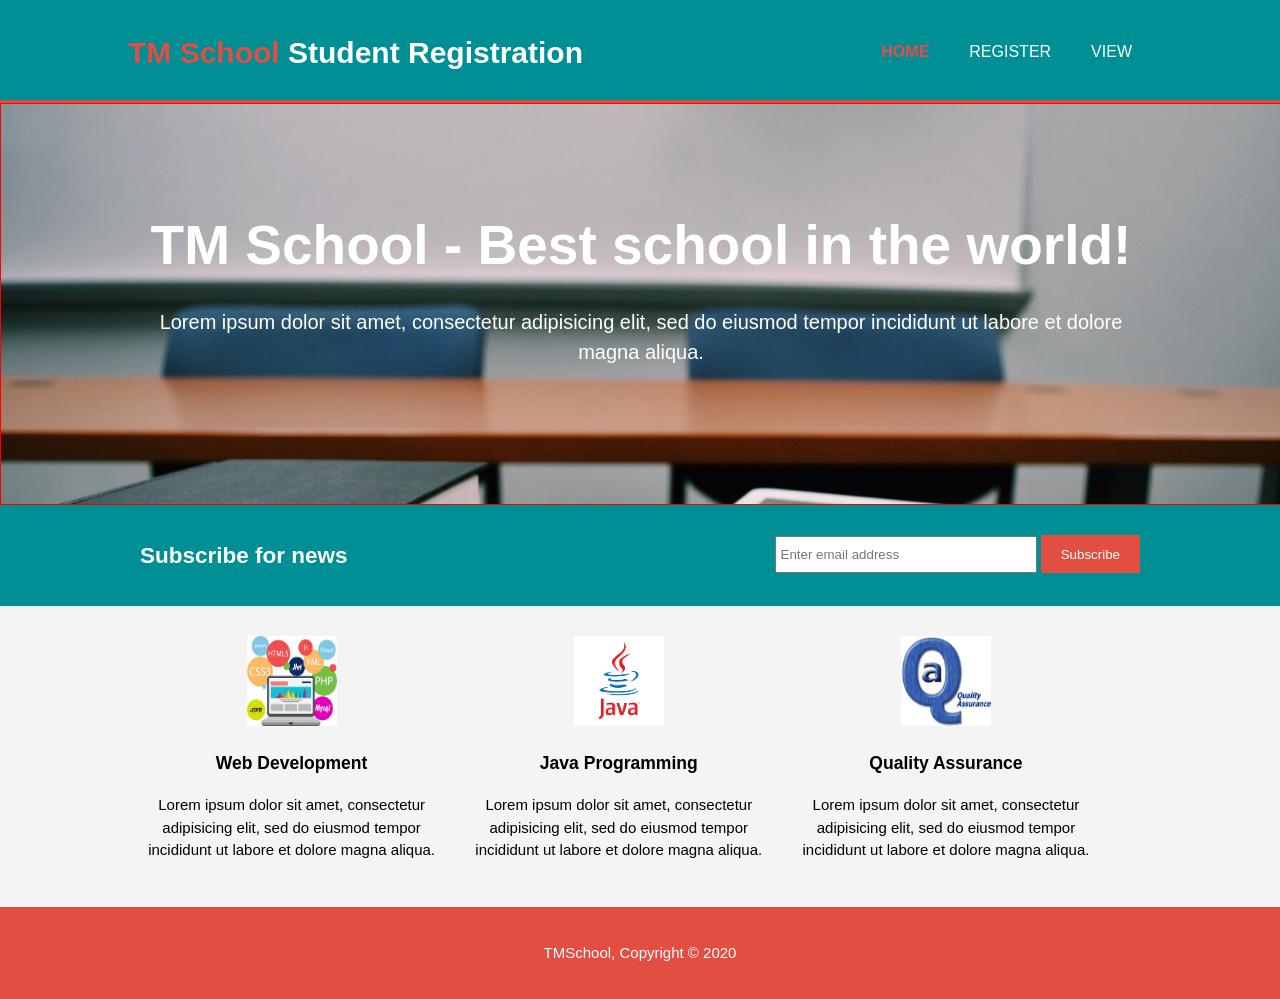
==== index.html @ 1359ba5c "Add files via upload" ====
<!DOCTYPE html>
<html>
  <head>
    <meta charset="utf-8">
    <meta name="viewport" content="width=device-width">
    <title>Student Registration System | Welcome</title>
    <link rel="stylesheet" href="./css/style.css">
  </head>
  <body>
    <header>
      <div class="container">
        <div id="brand">
          <h1><span class="clujschool"> TM School </span>Student Registration</h1>
        </div>
        <nav>
          <ul>
            <li class="actual"><a href="index.html">Home</a></li>
            <li><a href="register.html">Register</a></li>
            <li><a href="view.html">View</a></li>
          </ul>
        </nav>
      </div>
    </header>

    <section id="reclama">
      <div class="container">
        <h1>TM School - Best school in the world!</h1>
        <p>Lorem ipsum dolor sit amet, consectetur adipisicing elit, sed do eiusmod
            tempor incididunt ut labore et dolore magna aliqua.</p>
      </div>
    </section>

    <section id="subscribe">
      <div class="container">
        <h1>Subscribe for news</h1>
        <form>
          <input type="email" placeholder="Enter email address">
          <button type="submit" class="subscribebutton">Subscribe</button>
        </form>
      </div>
    </section>

    <section id="sectiuni">
      <div class="container">
        <div class="sectiune">
          <img src="./img/web_logo.jpg">
          <h3>Web Development</h3>
          <p>Lorem ipsum dolor sit amet, consectetur adipisicing elit, sed do eiusmod
            tempor incididunt ut labore et dolore magna aliqua.</p>
        </div>
        <div class="sectiune">
          <img src="./img/java_logo.png">
          <h3>Java Programming</h3>
          <p>Lorem ipsum dolor sit amet, consectetur adipisicing elit, sed do eiusmod
            tempor incididunt ut labore et dolore magna aliqua.</p>
        </div>
        <div class="sectiune">
          <img src="./img/qa_logo.jpg">
          <h3>Quality Assurance</h3>
          <p>Lorem ipsum dolor sit amet, consectetur adipisicing elit, sed do eiusmod
            tempor incididunt ut labore et dolore magna aliqua.</p>
        </div>
      </div>
    </section>

    <footer>
      <p>TMSchool, Copyright &copy; 2020</p>
    </footer>
  </body>
</html>
---- css/style.css ----
body{
  font: 15px/1.5 Arial, Helvetica,sans-serif;
  padding:0;
  margin:0;
  background-color:#f4f4f4;
}

.container{
  width:80%;
  margin:auto;
  overflow:hidden;
}

ul{
  margin:0;
  padding:0;
}

.subscribebutton{
  height:38px;
  background:#E24E42;
  border:0;
  padding-left: 20px;
  padding-right:20px;
  color:#ffffff;
}

.colorat{
  padding:15px;
  background:#008F95;
  color:#ffffff;
  margin-top:10px;
  margin-bottom:10px;
}

/************ Header **************/
header{
  background:#008F95;
  color:#ffffff;
  padding-top:30px;
  min-height:70px;
  border-bottom:#E24E42 3px solid;
}

header a{
  color:#ffffff;
  text-decoration:none;
  text-transform: uppercase;
  font-size:16px;
}

header li{
  float:left;
  display:inline;
  padding: 0 20px 0 20px;
}

header #brand{
  float:left;
}

header #brand h1{
  margin:0;
}

header nav{
  float:right;
  margin-top:10px;
}

header .clujschool, header .actual a{
  color:#E24E42;
  font-weight:bold;
}

header a:hover{
  color:#cccccc;
  font-weight:bold;
}

/************ ´Reclama **************/
#reclama{
  min-height:400px;
  width: 100%;
  height: 400px;
    background-image: url("../img/image.jpeg");
    background-size: cover;
   border: 1px solid red;
  text-align:center;
  color:#ffffff;
}

#reclama h1{
  margin-top:100px;
  font-size:55px;
  margin-bottom:10px;
}

#reclama p{
  font-size:20px;
}

/************ Subscription **************/
#subscribe{
  padding:15px;
  color:#ffffff;
  background:#008F95
}

#subscribe h1{
  float:left;
}

#subscribe form {
  float:right;
  margin-top:15px;
}

#subscribe input[type="email"]{
  padding:4px;
  height:25px;
  width:250px;
}

/*********** Sectiuni ***************/
#sectiuni{
  margin-top:20px;
}

#sectiuni .sectiune{
  float:left;
  text-align: center;
  width:30%;
  padding:10px;
}

#sectiuni .sectiune img{
  width:90px;
  height: 90px;
}

/* Sidebar */
aside#sidebar{
  float:right;
  width:30%;
  margin-top:10px;
}

aside#sidebar .quote input, aside#sidebar .quote textarea{
  width:90%;
  padding:5px;
}

/******** Articol ***************/
article#articol{
  float:left;
  width:65%;
}

/********** Cursuri ************/
ul#cursuri li{
  list-style: none;
  padding:20px;
  border: #cccccc solid 1px;
  margin-bottom:5px;
  background:#e6e6e6;
}

footer{
  padding:20px;
  margin-top:20px;
  color:#ffffff;
  background-color:#E24E42;
  text-align: center;
}

/* Media Queries */
/*@media(max-width: 768px){
  header #branding,
  header nav,
  header nav li,
  #newsletter h1,
  #newsletter form,
  #boxes .box,
  article#main-col,
  aside#sidebar{
    float:none;
    text-align:center;
    width:100%;
  } 

  header{
    padding-bottom:20px;
  }

  #showcase h1{
    margin-top:40px;
  }

  #newsletter button, .quote button{
    display:block;
    width:100%;
  }

  #newsletter form input[type="email"], .quote input, .quote textarea{
    width:100%;
    margin-bottom:5px;
  }
} */
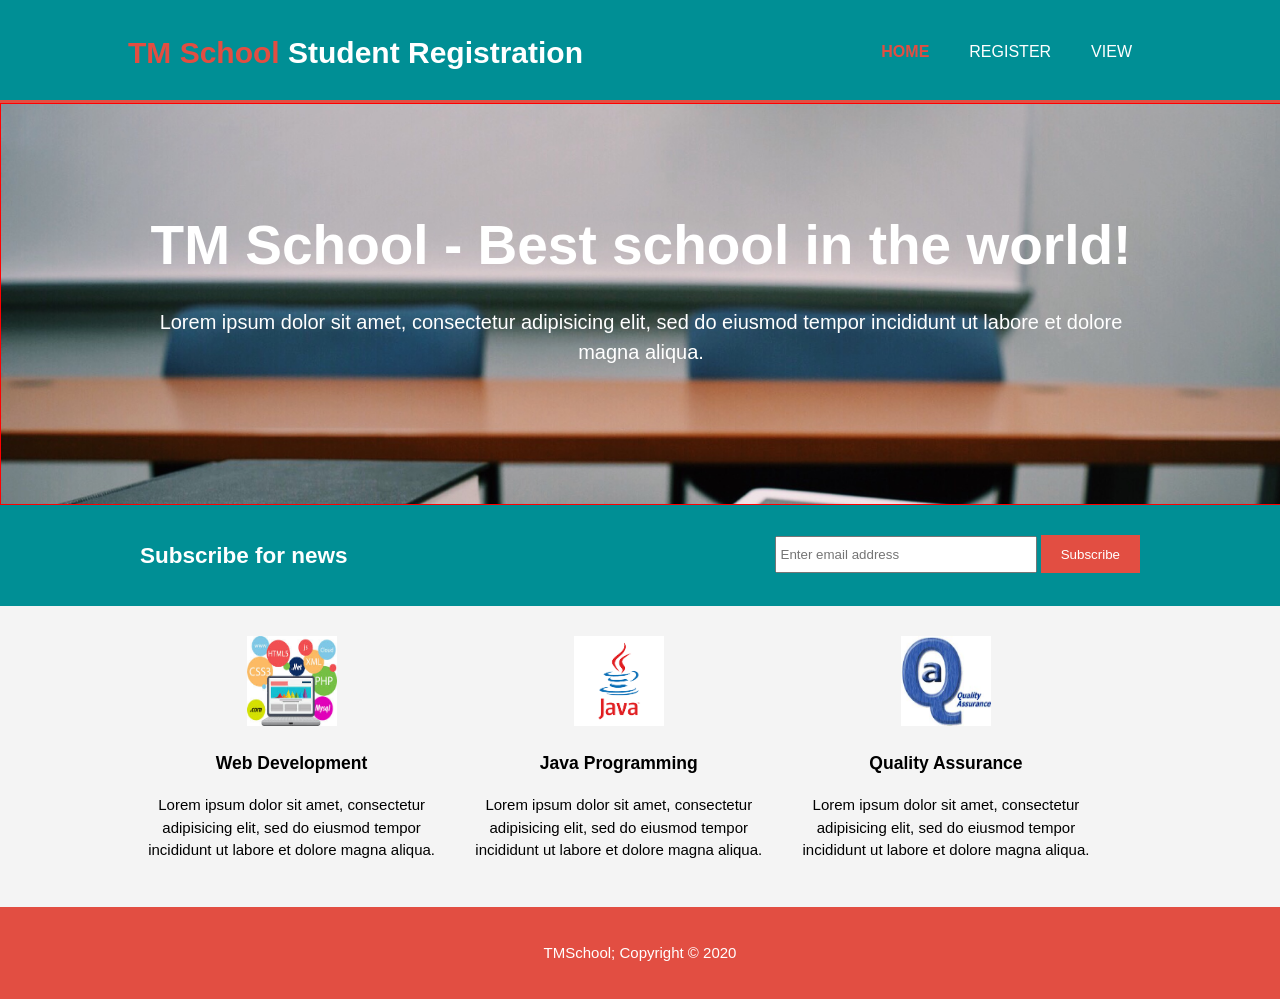
==== commit 32952fb7: "init" ====
--- a/index.html
+++ b/index.html
@@ -64,7 +64,7 @@
     </section>
 
     <footer>
-      <p>TMSchool, Copyright &copy; 2020</p>
+      <p>TMSchool; Copyright &copy; 2020</p>
     </footer>
   </body>
 </html>
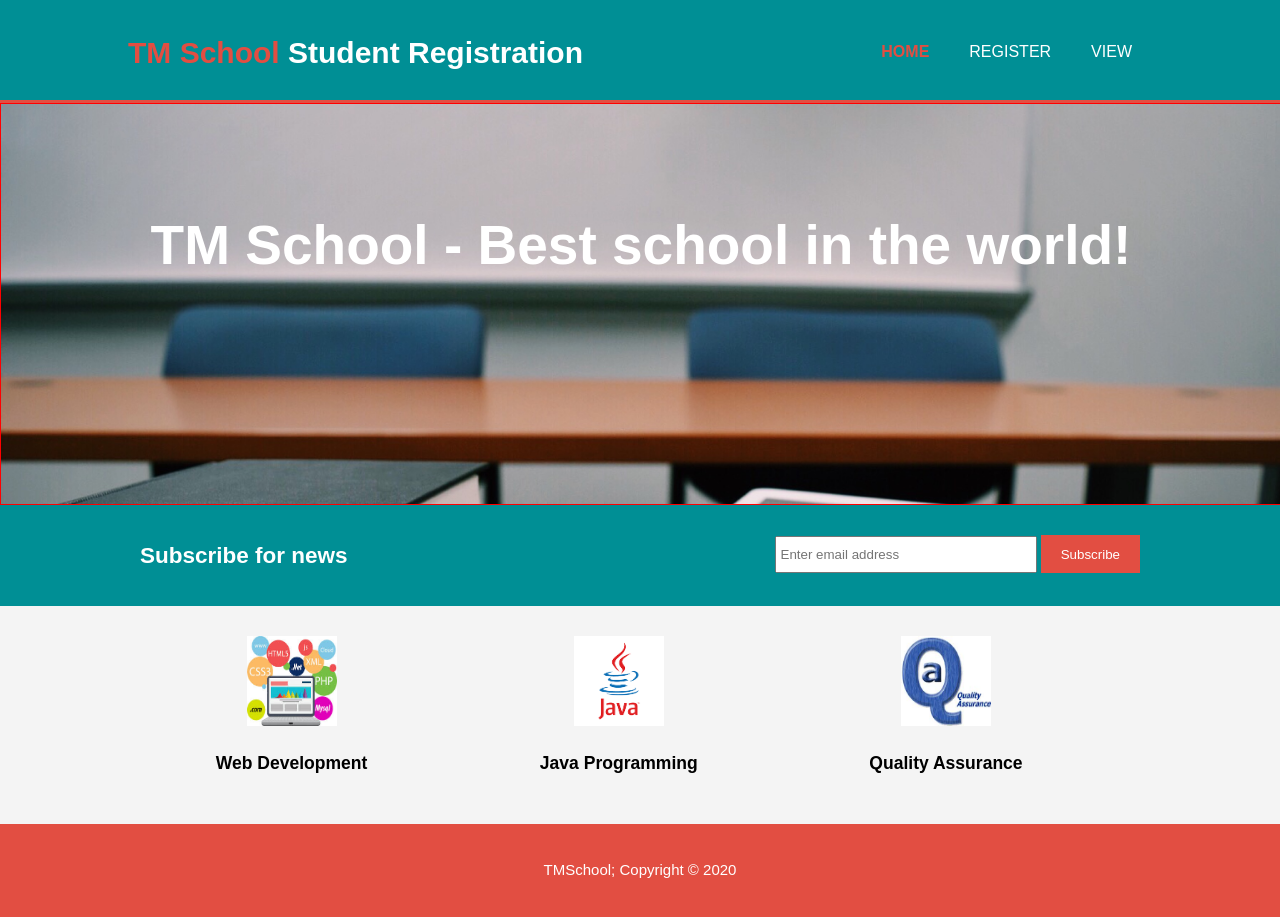
==== commit 242f1b3e: "init" ====
--- a/index.html
+++ b/index.html
@@ -25,8 +25,7 @@
     <section id="reclama">
       <div class="container">
         <h1>TM School - Best school in the world!</h1>
-        <p>Lorem ipsum dolor sit amet, consectetur adipisicing elit, sed do eiusmod
-            tempor incididunt ut labore et dolore magna aliqua.</p>
+        
       </div>
     </section>
 
@@ -45,20 +44,17 @@
         <div class="sectiune">
           <img src="./img/web_logo.jpg">
           <h3>Web Development</h3>
-          <p>Lorem ipsum dolor sit amet, consectetur adipisicing elit, sed do eiusmod
-            tempor incididunt ut labore et dolore magna aliqua.</p>
+          
         </div>
         <div class="sectiune">
           <img src="./img/java_logo.png">
           <h3>Java Programming</h3>
-          <p>Lorem ipsum dolor sit amet, consectetur adipisicing elit, sed do eiusmod
-            tempor incididunt ut labore et dolore magna aliqua.</p>
+          
         </div>
         <div class="sectiune">
           <img src="./img/qa_logo.jpg">
           <h3>Quality Assurance</h3>
-          <p>Lorem ipsum dolor sit amet, consectetur adipisicing elit, sed do eiusmod
-            tempor incididunt ut labore et dolore magna aliqua.</p>
+          
         </div>
       </div>
     </section>
